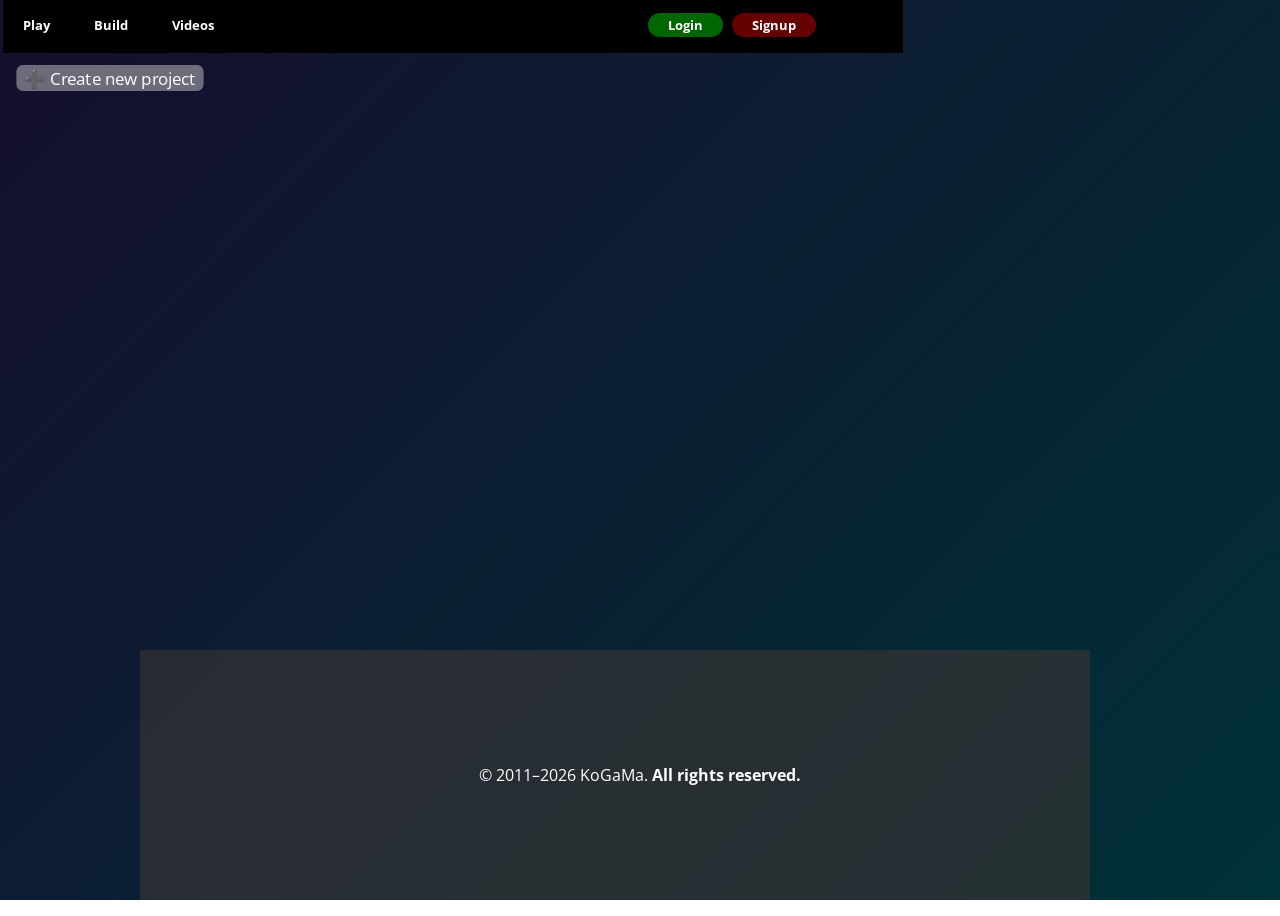
==== build.html @ e8dc9039 "Update Play button link to index page" ====
<!DOCTYPE html>
<html>
  <head>
    <title>KoGaMa Preview</title>
    <link rel="stylesheet" href="https://fonts.googleapis.com/css2?family=Open+Sans:ital,wght@0,300..800;1,300..800&display=swap">
    <link rel="stylesheet" href="style.css">
    <script src="script.js" defer></script>
  </head>
  <body>
    <div class="bigrect"><a href="/index"><button>Play</button></a> <a href="build"><button>Build</button></a> <a href="/videos"><button>Videos</button></a> <a href="/login"><button id="login">Login</button></a> <a href="/signup"><button id="signup">Signup</button></a></div>
    <button id="newfile">➕ Create new project</button>
  </body>
  <footer>
    <div class="rectangle"></div>
    <span class="footer-text">&copy; 2011–2026 KoGaMa. <strong>All rights reserved.</strong></span>
</footer>
</html>
---- style.css ----
body {
  background-image: linear-gradient(135deg, #150e2f, #003138);
  height: 100vh;
  background-attachment: fixed;
  overflow-x: hidden;
}

button:not(#newfile) {
  background-color: black;
  color: white;
  font-family: 'Open Sans', sans-serif;
  font-weight: bold;
  border: none;
  padding: 3px 20px;
  cursor: pointer;
  border-radius: 15px;
  position: relative;
  top: 20px;
}

footer {
    position: absolute;
    bottom: 0;
    left: 50%;
    transform: translateX(-50%);
    width: 1000px;
    height: 250px;
    font-family: 'Open Sans', sans-serif;
    color: white;
    text-align: center;
}

.rectangle {
    position: absolute;
    top: 0;
    left: 0;
    width: 950px;
    height: 100%;
    background-color: #333333bb;
    z-index: 1;
}

.footer-text {
    position: relative;
    z-index: 2;
    line-height: 250px;
}

#login:not(#newfile) {
  background-color: #006600;
  position: relative;
  right: -410px;
}

#signup:not(#newfile) {
  background-color: #660000;
  position: relative;
  right: -415px;
}

div.bigrect {
  background-color: black;
  height: 60px;
  width: 900px;
  position: relative;
  top: -15px;
  left: -5px;
}

button#newfile {
  background-color: #bbbbbb88;
  font-family: 'Open Sans', sans-serif;
  border: none;
  scale: 1.3;
  position: relative;
  left: 30px;
  border-radius: 5px;
  color: white;
  transition: background-color 0.3s;
}

#newfile:hover {
  background-color: #99999988;
  cursor: pointer;
}

.window {
  color: yellow;
  font-family: 'Open Sans', sans-serif;
  position: relative;
  left: 15px;
  top: 15px;
}
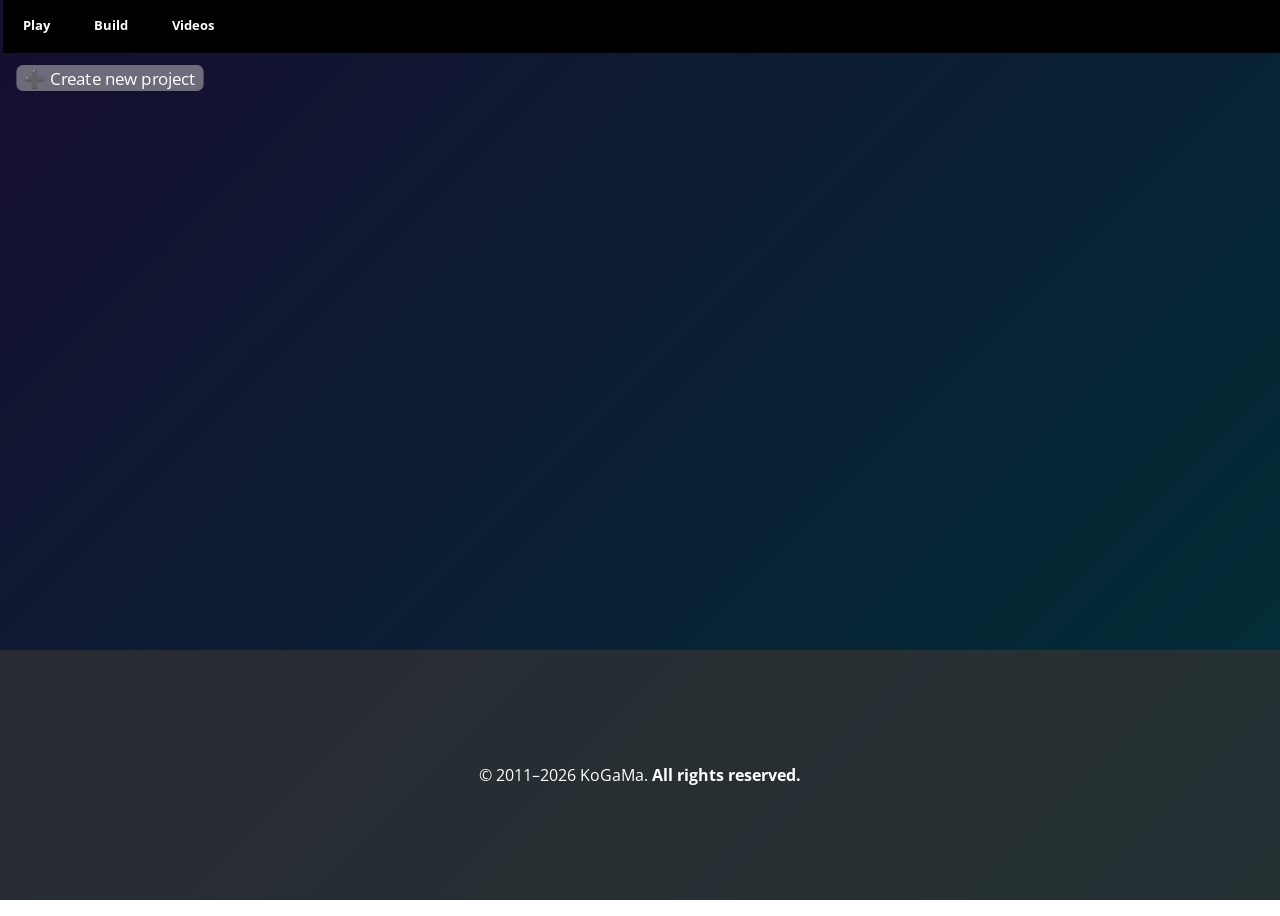
==== commit c4eb53d3: "Update build.html" ====
--- a/build.html
+++ b/build.html
@@ -7,7 +7,7 @@
     <script src="script.js" defer></script>
   </head>
   <body>
-    <div class="bigrect"><a href="/index"><button>Play</button></a> <a href="build"><button>Build</button></a> <a href="/videos"><button>Videos</button></a> <a href="/login"><button id="login">Login</button></a> <a href="/signup"><button id="signup">Signup</button></a></div>
+    <div class="bigrect"><a href="/kogamav2/index"><button>Play</button></a> <a href="build"><button>Build</button></a> <a href="videos"><button>Videos</button></a> <a href="login"><button id="login">Login</button></a> <a href="signup"><button id="signup">Signup</button></a></div>
     <button id="newfile">➕ Create new project</button>
   </body>
   <footer>
--- a/style.css
+++ b/style.css
@@ -3,6 +3,12 @@
   height: 100vh;
   background-attachment: fixed;
   overflow-x: hidden;
+}
+
+h1 {
+  color: white;
+  text-align: center;
+  font-family: 'Open Sans', sans-serif;
 }
 
 button:not(#newfile) {
@@ -23,7 +29,7 @@
     bottom: 0;
     left: 50%;
     transform: translateX(-50%);
-    width: 1000px;
+    width: 2100px;
     height: 250px;
     font-family: 'Open Sans', sans-serif;
     color: white;
@@ -33,8 +39,8 @@
 .rectangle {
     position: absolute;
     top: 0;
-    left: 0;
-    width: 950px;
+    left: -500;
+    width: 2100px;
     height: 100%;
     background-color: #333333bb;
     z-index: 1;
@@ -49,19 +55,19 @@
 #login:not(#newfile) {
   background-color: #006600;
   position: relative;
-  right: -410px;
+  right: -1260px;
 }
 
 #signup:not(#newfile) {
   background-color: #660000;
   position: relative;
-  right: -415px;
+  right: -1260px;
 }
 
 div.bigrect {
   background-color: black;
   height: 60px;
-  width: 900px;
+  width: 2100px;
   position: relative;
   top: -15px;
   left: -5px;
@@ -90,4 +96,4 @@
   position: relative;
   left: 15px;
   top: 15px;
-}+}
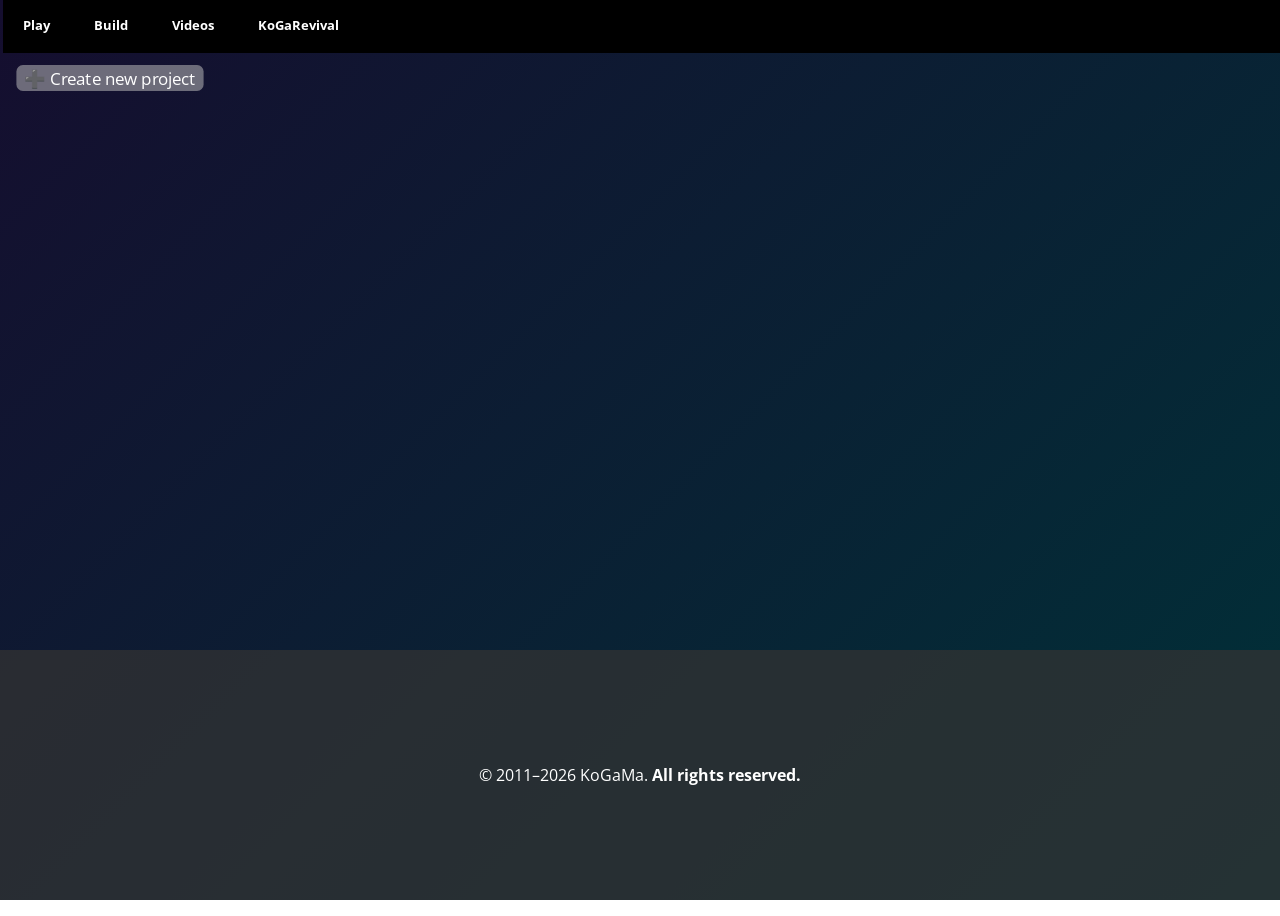
==== commit 3029b3af: "Update build.html" ====
--- a/build.html
+++ b/build.html
@@ -1,13 +1,13 @@
 <!DOCTYPE html>
 <html>
   <head>
-    <title>KoGaMa Preview</title>
+    <title>KoGaMa v2 Build - Make your own content and share it with others!</title>
     <link rel="stylesheet" href="https://fonts.googleapis.com/css2?family=Open+Sans:ital,wght@0,300..800;1,300..800&display=swap">
     <link rel="stylesheet" href="style.css">
     <script src="script.js" defer></script>
   </head>
   <body>
-    <div class="bigrect"><a href="/kogamav2/index"><button>Play</button></a> <a href="build"><button>Build</button></a> <a href="videos"><button>Videos</button></a> <a href="login"><button id="login">Login</button></a> <a href="signup"><button id="signup">Signup</button></a></div>
+    <div class="bigrect"><a href="/kogamav2/index"><button>Play</button></a> <a href="build"><button>Build</button></a> <a href="videos"><button>Videos</button></a> <a href="/kogarevival"><button>KoGaRevival</button></a> <a href="login"><button id="login">Login</button></a> <a href="signup"><button id="signup">Signup</button></a></div>
     <button id="newfile">➕ Create new project</button>
   </body>
   <footer>
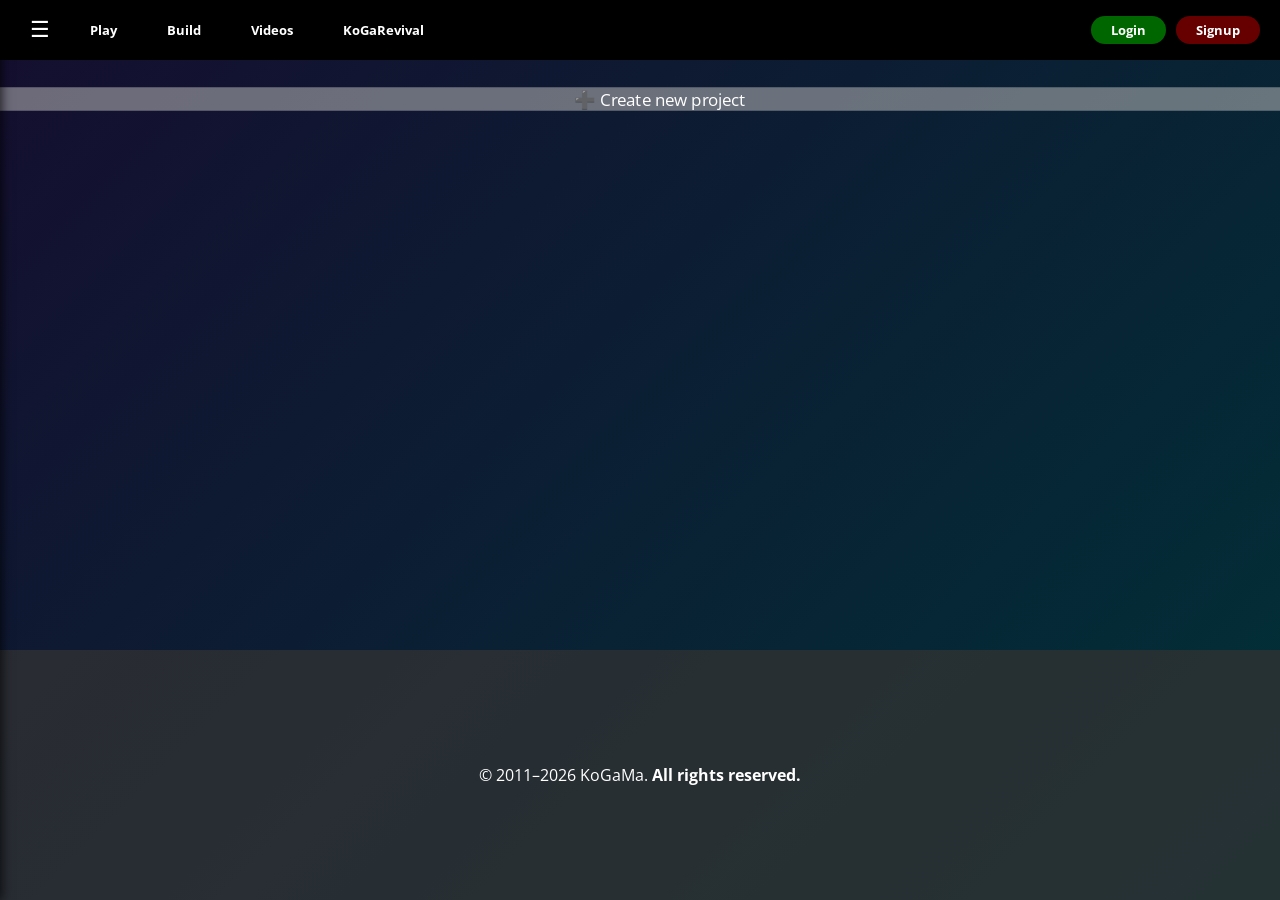
==== commit 22cd6133: "Update build.html" ====
--- a/build.html
+++ b/build.html
@@ -1,17 +1,49 @@
 <!DOCTYPE html>
-<html>
-  <head>
-    <title>KoGaMa v2 Build - Make your own content and share it with others!</title>
-    <link rel="stylesheet" href="https://fonts.googleapis.com/css2?family=Open+Sans:ital,wght@0,300..800;1,300..800&display=swap">
-    <link rel="stylesheet" href="style.css">
-    <script src="script.js" defer></script>
-  </head>
-  <body>
-    <div class="bigrect"><a href="/kogamav2/index"><button>Play</button></a> <a href="build"><button>Build</button></a> <a href="videos"><button>Videos</button></a> <a href="/kogarevival"><button>KoGaRevival</button></a> <a href="login"><button id="login">Login</button></a> <a href="signup"><button id="signup">Signup</button></a></div>
-    <button id="newfile">➕ Create new project</button>
-  </body>
+<html lang="pl">
+<head>
+  <meta charset="UTF-8">
+  <title>KoGaMa v2 Build - Make your own content and share it with others!</title>
+  <link rel="stylesheet" href="https://fonts.googleapis.com/css2?family=Open+Sans:ital,wght@0,300..800;1,300..800&display=swap">
+  <link rel="stylesheet" href="style.css">
+  <script src="script.js" defer></script>
+</head>
+<body>
+
+  <div class="bigrect">
+    <div class="nav-left">
+      <button id="slideoutBtn" class="slideout-toggle">☰</button>
+      <a href="/kogamav2/index" class="nav-btn">Play</a>
+      <a href="build" class="nav-btn">Build</a>
+      <a href="videos" class="nav-btn">Videos</a>
+      <a href="/kogarevival" class="nav-btn">KoGaRevival</a>
+    </div>
+    <div class="nav-right">
+      <a href="login" class="nav-btn" id="login">Login</a>
+      <a href="signup" class="nav-btn" id="signup">Signup</a>
+    </div>
+  </div>
+
+  <aside id="slideoutPanel" class="slideout-panel">
+    <div class="slideout-header">
+      <h2>Info</h2>
+      <button id="closeSlideout" class="close-btn">&times;</button>
+    </div>
+    <div class="slideout-content">
+      <a href="/about" class="info-btn">About Us</a>
+      <a href="/rules" class="info-btn">Rules</a>
+      <a href="/faq" class="info-btn">FAQ</a>
+      <a href="/discord" class="info-btn">Discord</a>
+    </div>
+  </aside>
+
+  <div id="slideoutOverlay" class="slideout-overlay"></div>
+
+  <button id="newfile">➕ Create new project</button>
+
   <footer>
     <div class="rectangle"></div>
     <span class="footer-text">&copy; 2011–2026 KoGaMa. <strong>All rights reserved.</strong></span>
-</footer>
+  </footer>
+
+</body>
 </html>
--- a/style.css
+++ b/style.css
@@ -1,76 +1,153 @@
+* {
+  margin: 0;
+  padding: 0;
+  box-sizing: border-box;
+}
+
 body {
   background-image: linear-gradient(135deg, #150e2f, #003138);
-  height: 100vh;
+  min-height: 100vh;
   background-attachment: fixed;
   overflow-x: hidden;
+  display: flex;
+  flex-direction: column;
 }
 
 h1 {
   color: white;
   text-align: center;
   font-family: 'Open Sans', sans-serif;
-}
-
-button:not(#newfile) {
-  background-color: black;
-  color: white;
-  font-family: 'Open Sans', sans-serif;
-  font-weight: bold;
-  border: none;
-  padding: 3px 20px;
-  cursor: pointer;
-  border-radius: 15px;
-  position: relative;
-  top: 20px;
-}
-
-footer {
-    position: absolute;
-    bottom: 0;
-    left: 50%;
-    transform: translateX(-50%);
-    width: 2100px;
-    height: 250px;
-    font-family: 'Open Sans', sans-serif;
-    color: white;
-    text-align: center;
-}
-
-.rectangle {
-    position: absolute;
-    top: 0;
-    left: -500;
-    width: 2100px;
-    height: 100%;
-    background-color: #333333bb;
-    z-index: 1;
-}
-
-.footer-text {
-    position: relative;
-    z-index: 2;
-    line-height: 250px;
-}
-
-#login:not(#newfile) {
-  background-color: #006600;
-  position: relative;
-  right: -1260px;
-}
-
-#signup:not(#newfile) {
-  background-color: #660000;
-  position: relative;
-  right: -1260px;
+  margin-top: 20px;
 }
 
 div.bigrect {
   background-color: black;
   height: 60px;
-  width: 2100px;
-  position: relative;
-  top: -15px;
-  left: -5px;
+  width: 100%;
+  display: flex;
+  justify-content: space-between;
+  align-items: center;
+  padding: 0 20px;
+}
+
+.nav-left, .nav-right {
+  display: flex;
+  align-items: center;
+  gap: 10px;
+}
+
+.nav-btn {
+  background-color: black;
+  color: white;
+  font-family: 'Open Sans', sans-serif;
+  font-weight: bold;
+  font-size: 13px;
+  padding: 5px 20px;
+  border-radius: 15px;
+  text-decoration: none;
+  display: inline-block;
+  user-select: none;
+}
+
+.nav-btn:hover, .nav-btn:visited, .nav-btn:active, .nav-btn:focus {
+  text-decoration: none;
+  color: white;
+  outline: none;
+}
+
+#login {
+  background-color: #006600;
+}
+
+#signup {
+  background-color: #660000;
+}
+
+.slideout-toggle {
+  background: transparent;
+  border: none;
+  color: white;
+  font-size: 22px;
+  cursor: pointer;
+  padding: 0 10px;
+  outline: none;
+}
+
+.slideout-panel {
+  position: fixed;
+  top: 0;
+  left: -280px;
+  width: 280px;
+  height: 100%;
+  background-color: #111111;
+  box-shadow: 2px 0 10px rgba(0, 0, 0, 0.7);
+  transition: left 0.3s ease;
+  z-index: 1000;
+  display: flex;
+  flex-direction: column;
+  font-family: 'Open Sans', sans-serif;
+}
+
+.slideout-panel.active {
+  left: 0;
+}
+
+.slideout-header {
+  display: flex;
+  justify-content: space-between;
+  align-items: center;
+  padding: 15px 20px;
+  background-color: #000000;
+  color: white;
+  border-bottom: 1px solid #222;
+}
+
+.close-btn {
+  background: none;
+  border: none;
+  color: white;
+  font-size: 26px;
+  cursor: pointer;
+  outline: none;
+}
+
+.slideout-content {
+  display: flex;
+  flex-direction: column;
+  padding: 20px;
+  gap: 12px;
+}
+
+.info-btn {
+  background-color: #222222;
+  color: white;
+  text-decoration: none;
+  padding: 10px 15px;
+  border-radius: 8px;
+  font-weight: bold;
+  font-size: 14px;
+  transition: background-color 0.2s;
+  display: block;
+}
+
+.info-btn:hover {
+  background-color: #333333;
+  color: #ffffff;
+}
+
+.slideout-overlay {
+  position: fixed;
+  top: 0;
+  left: 0;
+  width: 100%;
+  height: 100%;
+  background-color: rgba(0, 0, 0, 0.5);
+  display: none;
+  z-index: 999;
+}
+
+.slideout-overlay.active {
+  display: block;
 }
 
 button#newfile {
@@ -78,8 +155,7 @@
   font-family: 'Open Sans', sans-serif;
   border: none;
   scale: 1.3;
-  position: relative;
-  left: 30px;
+  margin: 30px 0 0 40px;
   border-radius: 5px;
   color: white;
   transition: background-color 0.3s;
@@ -93,7 +169,35 @@
 .window {
   color: yellow;
   font-family: 'Open Sans', sans-serif;
+  margin: 15px 0 0 15px;
+}
+
+footer {
+  margin-top: auto;
+  width: 100%;
+  height: 250px;
+  font-family: 'Open Sans', sans-serif;
+  color: white;
+  text-align: center;
   position: relative;
-  left: 15px;
-  top: 15px;
-}
+}
+
+.rectangle {
+  position: absolute;
+  top: 0;
+  left: 0;
+  width: 100%;
+  height: 100%;
+  background-color: #333333bb;
+  z-index: 1;
+}
+
+.footer-text {
+  position: relative;
+  z-index: 2;
+  line-height: 250px;
+}
+
+.hidden {
+  display: none !important;
+}
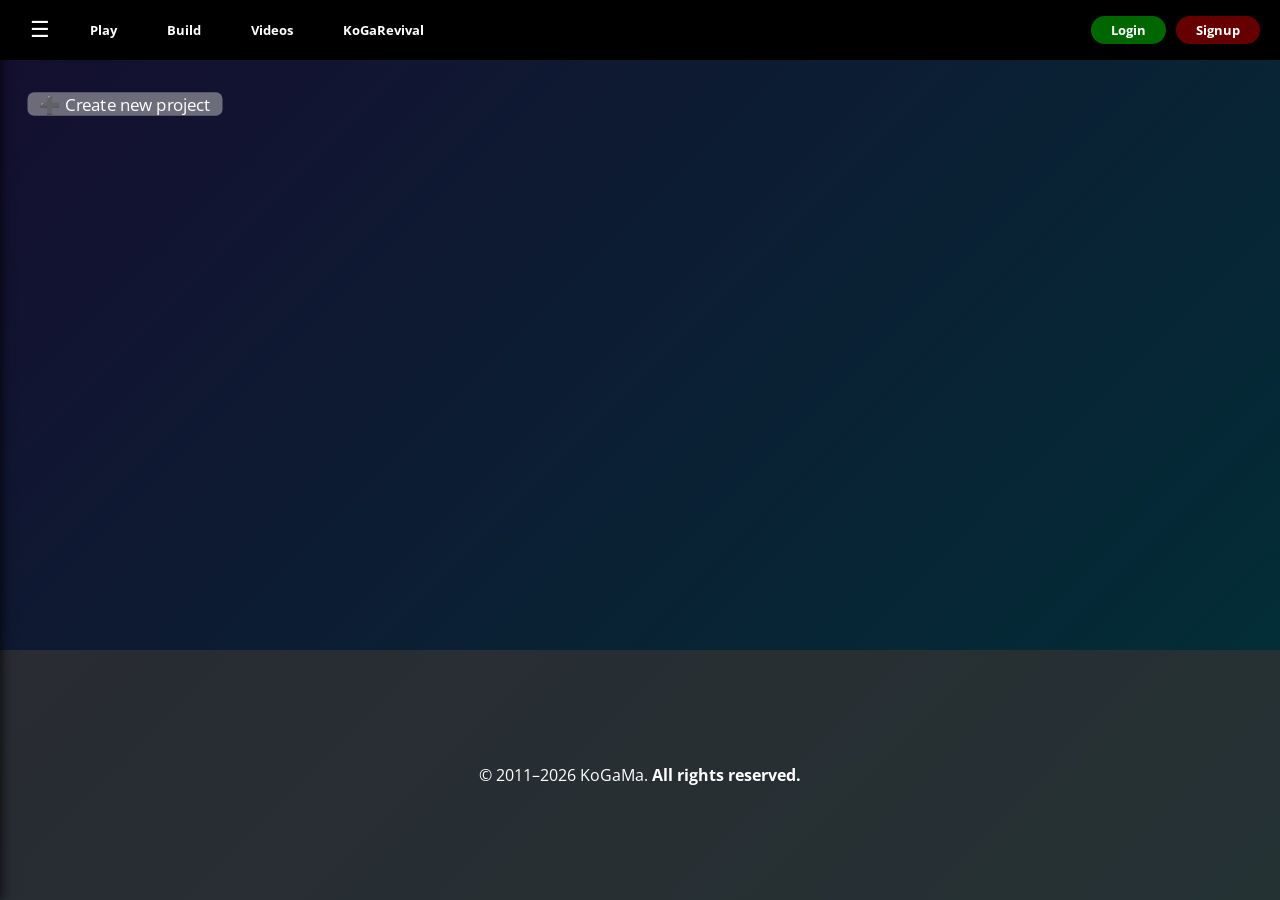
==== commit f855711b: "Add favicon link to build.html Add favicon link to the build.html file." ====
--- a/build.html
+++ b/build.html
@@ -6,6 +6,7 @@
   <link rel="stylesheet" href="https://fonts.googleapis.com/css2?family=Open+Sans:ital,wght@0,300..800;1,300..800&display=swap">
   <link rel="stylesheet" href="style.css">
   <script src="script.js" defer></script>
+  <link rel="icon" type="image/jpeg" href="https://i.snipboard.io/9Q0tHv.jpg">
 </head>
 <body>
 
--- a/style.css
+++ b/style.css
@@ -155,10 +155,13 @@
   font-family: 'Open Sans', sans-serif;
   border: none;
   scale: 1.3;
-  margin: 30px 0 0 40px;
   border-radius: 5px;
   color: white;
   transition: background-color 0.3s;
+  width: 150px;
+  position: relative;
+  top: 35px;
+  left: 50px;
 }
 
 #newfile:hover {
